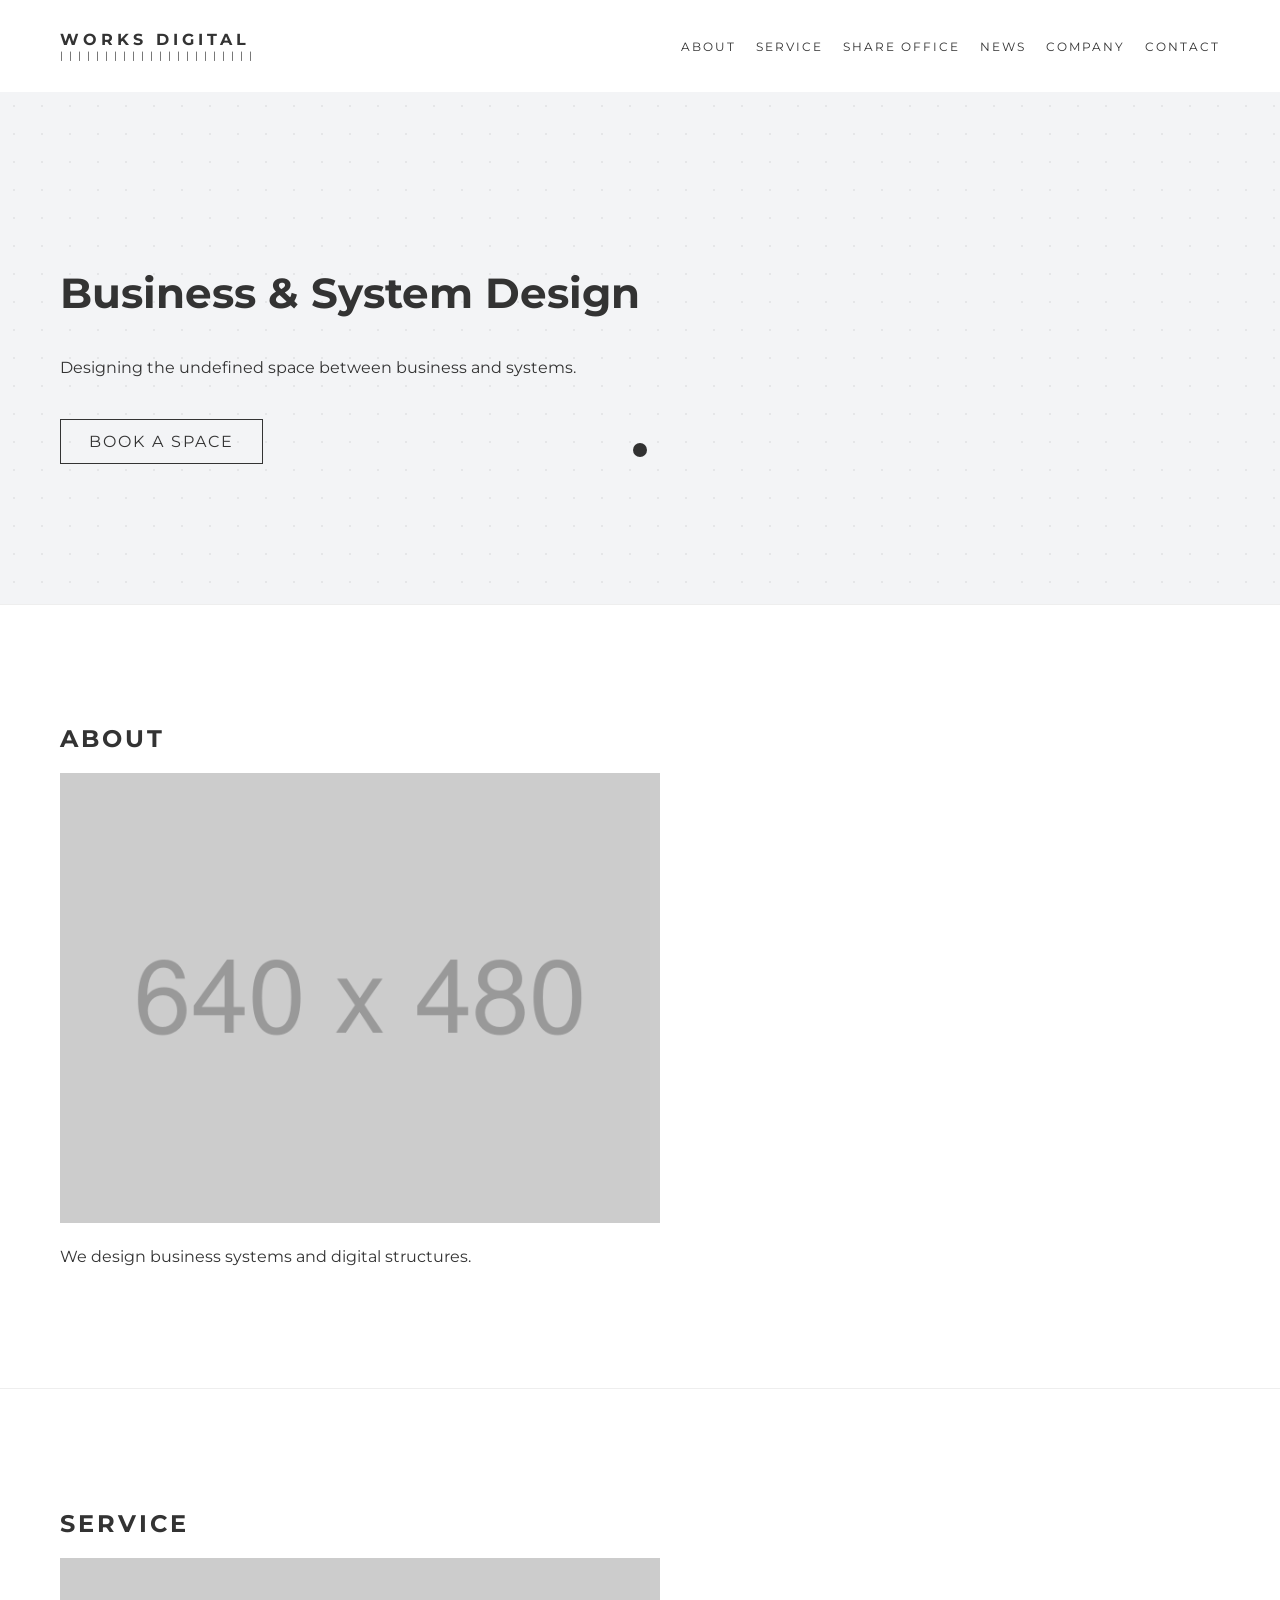
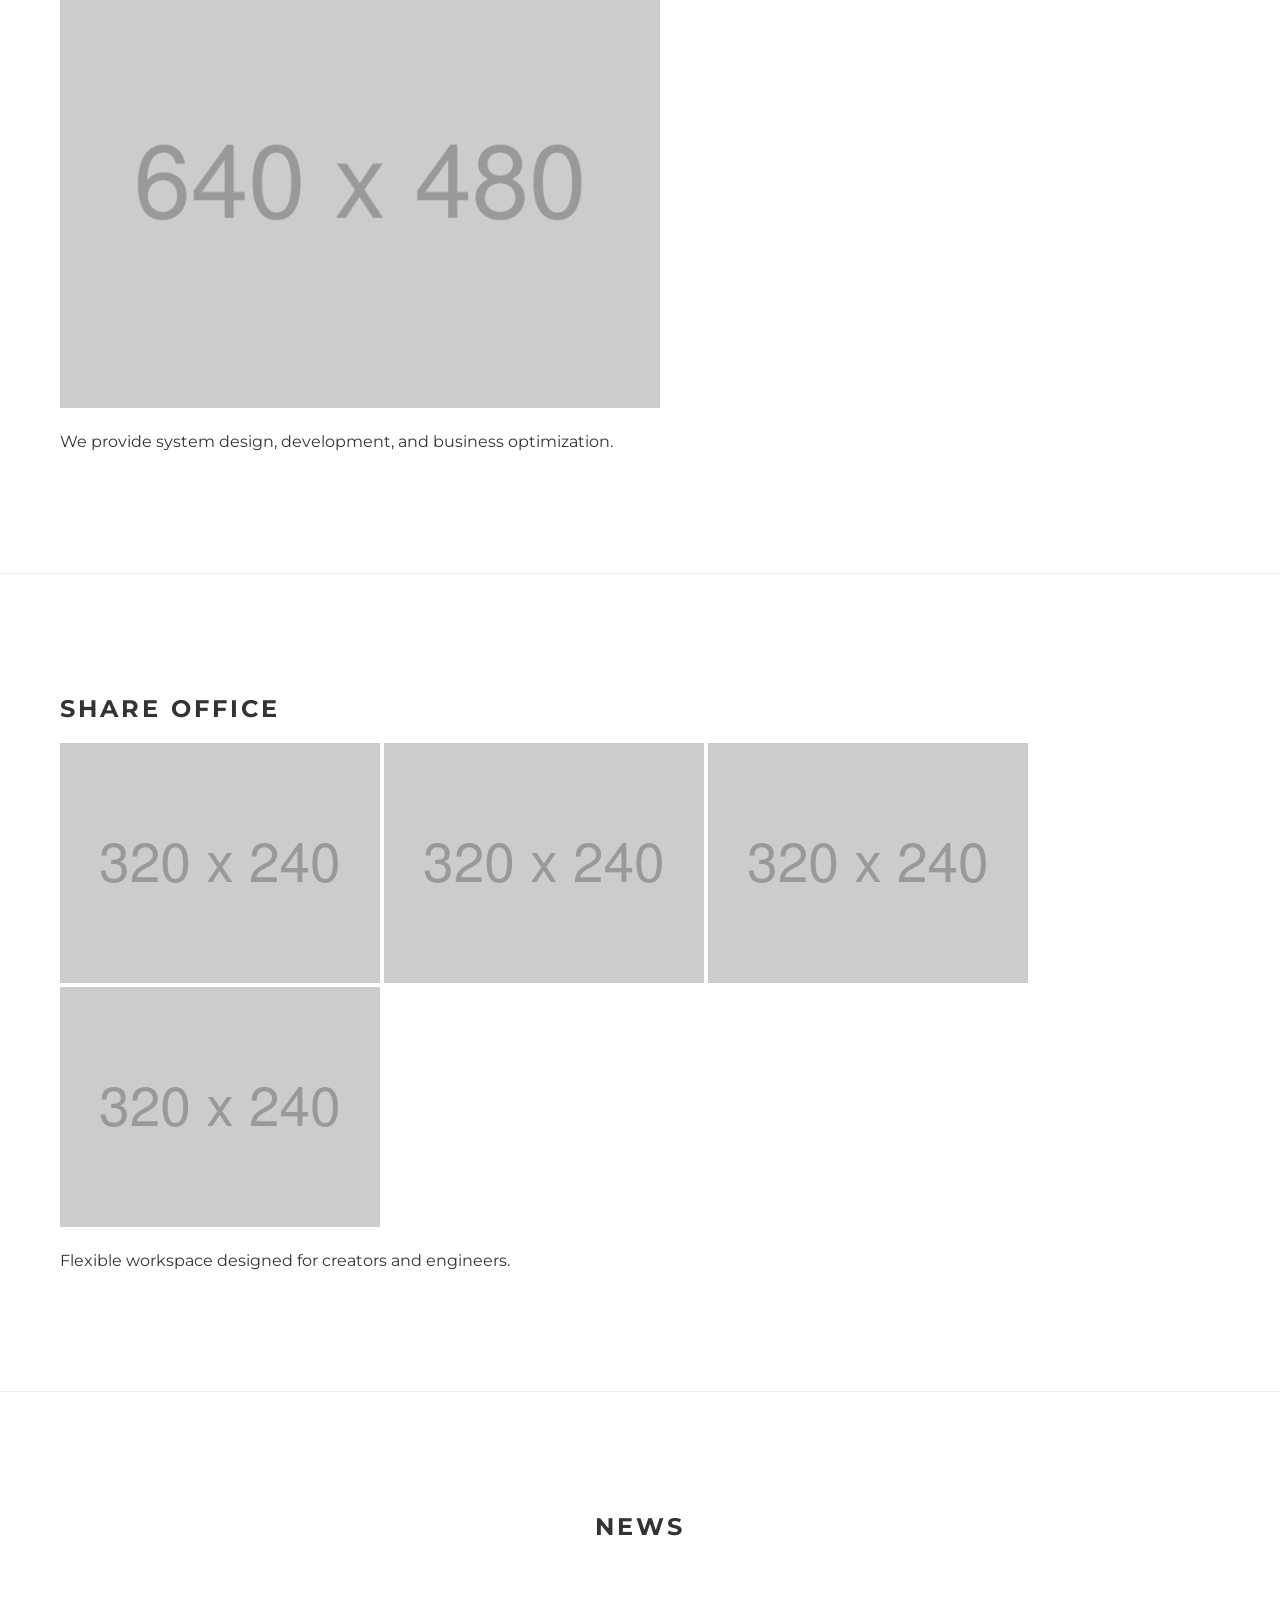
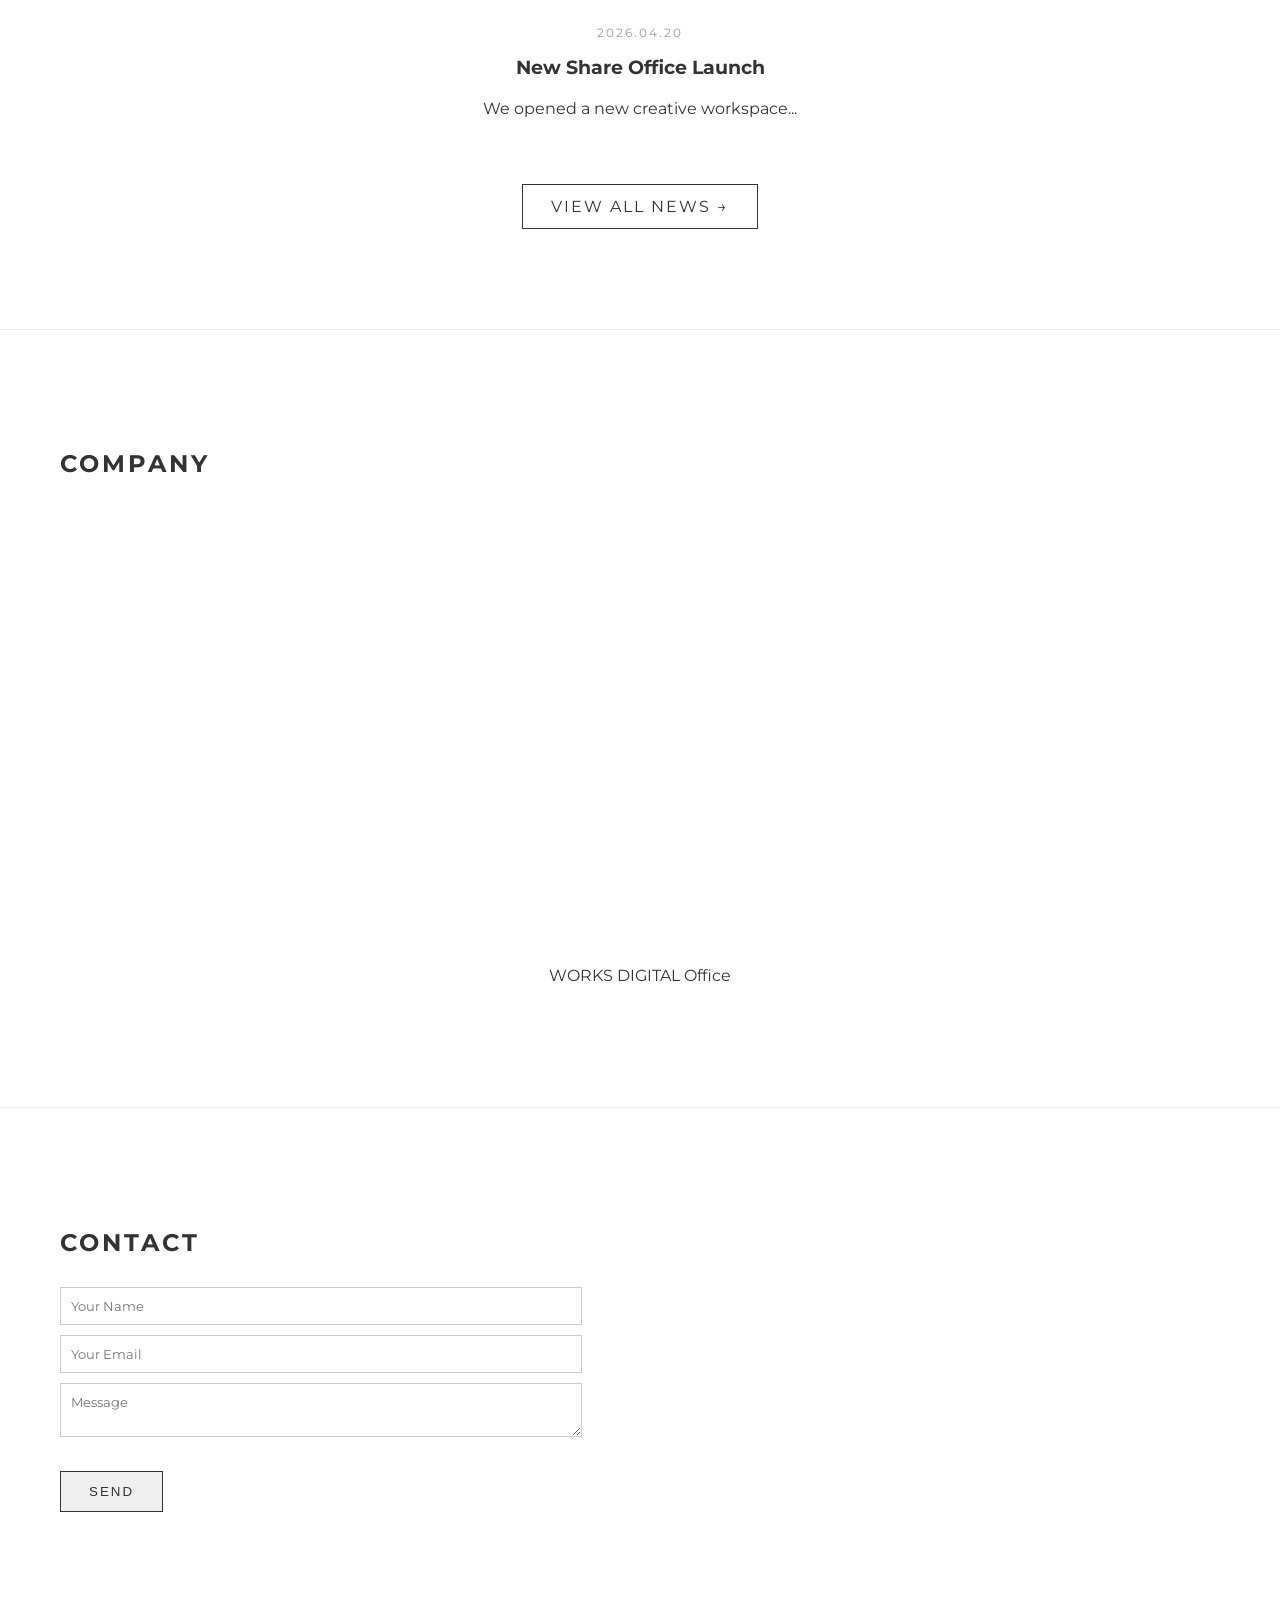
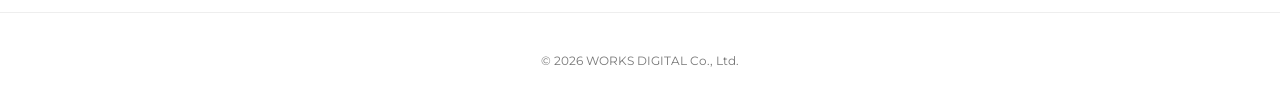
==== index copy.html @ cc823f72 "Fix mobile layout (image + contact)" ====
<!DOCTYPE html>
<html lang="en">
<head>
<meta charset="UTF-8" />
<meta name="viewport" content="width=device-width, initial-scale=1.0"/>
<title>WORKS DIGITAL</title>

<link href="https://fonts.googleapis.com/css2?family=Montserrat:wght@400;600;700&display=swap" rel="stylesheet">

<style>
html { scroll-behavior: smooth; }

/* ===== BODY ===== */
body {
  margin: 0;
  font-family: 'Montserrat', sans-serif;
  color: #333;
  background: #fff;
  cursor: none;
}

/* ===== CURSOR ===== */
.virtual-cursor {
  position: fixed;
  width: 14px;
  height: 14px;
  background: rgba(0,0,0,0.8);
  border-radius: 50%;
  pointer-events: none;
  transform: translate(-50%, -50%);
  z-index: 9999;
  display: flex;
  align-items: center;
  justify-content: center;
  color: #fff;
  font-size: 8px;
  letter-spacing: 1px;
  transition: all 0.2s ease;
}

/* ===== HEADER ===== */
header {
  padding: 30px 60px;
  display: flex;
  justify-content: space-between;
  align-items: center;
  position: sticky;
  top: 0;
  background: #fff;
  z-index: 1000;
}

.logo { font-weight: 700; letter-spacing: 4px; }
.logo-bar { font-size: 10px; letter-spacing: 6px; }

nav {
  display: flex;
  align-items: center;
}

nav a {
  margin-left: 20px;
  text-decoration: none;
  color: #333;
  font-size: 12px;
  letter-spacing: 2px;
  position: relative;
}

/* NAV HOVER */
nav a::after {
  content: "";
  position: absolute;
  width: 0;
  height: 1px;
  bottom: -3px;
  left: 0;
  background: #333;
  transition: 0.3s;
}
nav a:hover::after {
  width: 100%;
}

/* HERO */
.hero { 
  padding: 140px 60px; 
  
  background-color: #f3f4f6;
  background-image: radial-gradient(rgba(0,0,0,0.06) 1px, transparent 1px);
  background-size: 28px 28px;
}

h1 { font-size: 42px; }
h2 { letter-spacing: 3px; }
p { line-height: 1.8; }

/* BUTTON */
.btn {
  display: inline-block;
  margin-top: 20px;
  padding: 12px 28px;
  border: 1px solid #333;
  text-decoration: none;
  color: #333;
  letter-spacing: 2px;
  transition: 0.3s;
}
.btn:hover {
  background: #333;
  color: #fff;
}

/* SECTION */
section {
  padding: 100px 60px;
  border-bottom: 1px solid #eee;
}

/* FOOTER */
footer {
  padding: 40px;
  text-align: center;
  font-size: 12px;
  color: #777;
}

/* MODAL */
#bookingModal {
  display: none;
  position: fixed;
  top: 0;
  left: 0;
  width: 100%;
  height: 100%;
  background: #ffffff;
  justify-content: center;
  align-items: center;
  flex-direction: column;
  z-index: 999;
}

/* MOBILE */
@media (max-width: 768px) {

  body { cursor: auto; }
  .virtual-cursor { display: none; }

  header {
    padding: 20px;
    align-items: flex-start;
  }

  nav {
    flex-direction: column;
    align-items: flex-end;
    margin-top: 10px;
    gap: 8px;
  }

  nav a {
    margin: 0;
    font-size: 12px;
  }

  .hero { padding: 80px 20px; }
  h1 { font-size: 28px; }

  section { padding: 60px 20px; }

  h1, h2, p { text-align: center; }

  .btn {
    width: 80%;
    text-align: center;
  }
}

/* FADE */
.fade {
  opacity: 0;
  transform: translateY(20px);
  transition: 0.6s;
  pointer-events: none;
}
.fade.show {
  opacity: 1;
  transform: translateY(0);
  pointer-events: auto;
}

#contact form {
    margin-top: 30px;
    max-width: 500px;
  }

  #contact input,
  #contact textarea {
    width: 100%;
    margin-bottom: 10px;
    padding: 10px;
    border: 1px solid #ccc;
    font-family: inherit;
  }

  /* NEWS */
#news {
  text-align: center;
}

.news-item {
  max-width: 600px;
  margin: 40px auto;
}

.news-item .date {
  font-size: 12px;
  color: #999;
  letter-spacing: 2px;
}

.news-item h3 {
  margin: 10px 0;
}

 /* COMPANY */
.map {
  max-width: 800px;
  margin: 40px auto;
}

#company p {
  text-align: center;
}

</style>
</head>

<body>

<!-- CURSOR -->
<div class="virtual-cursor" id="cursor">
  <span id="cursorText"></span>
</div>

<header>
  <div>
    <div class="logo">WORKS DIGITAL</div>
    <div class="logo-bar">||||||||||||||||||||||</div>
  </div>
  <nav>
    <a href="#about">ABOUT</a>
    <a href="#service">SERVICE</a>
    <a href="#share">SHARE OFFICE</a>
    <a href="#news">NEWS</a>
    <a href="#company">COMPANY</a>
    <a href="#contact">CONTACT</a>
  </nav>
</header>

<section class="hero">
  <h1>Business & System Design</h1>
  <p>Designing the undefined space between business and systems.</p>
  <a onclick="openBooking()" class="btn">BOOK A SPACE</a>
</section>

<section id="about" class="fade">
  <h2>ABOUT</h2>

  <img 
    src="img/about/640x480.png"
    srcset="
      img/about/320x240.png 320w,
      img/about/640x480.png 640w,
      img/about/800x600.png 800w
    "
    sizes="(max-width: 768px) 100vw, 600px"
    alt="About image"
  >

  <p>We design business systems and digital structures.</p>
</section>

<section id="service" class="fade">
  <h2>SERVICE</h2>

  <img 
    src="img/service/640x480.png"
    srcset="
      img/service/320x240.png 320w,
      img/service/640x480.png 640w,
      img/service/800x600.png 800w
    "
    sizes="(max-width: 768px) 100vw, 600px"
    alt="Service image"
  >

  <p>We provide system design, development, and business optimization.</p>
</section>

<section id="share" class="fade">
  <h2>SHARE OFFICE</h2>

  <div class="gallery">
    <img src="img/share/320x240.png" alt="Share image 1">
    <img src="img/share/320x240.png" alt="Share image 2">
    <img src="img/share/320x240.png" alt="Share image 3">
    <img src="img/share/320x240.png" alt="Share image 4">
  </div>

  <p>Flexible workspace designed for creators and engineers.</p>
</section>
<section id="news" class="fade">
  <h2>NEWS</h2>
　<div class="news-item">
    <p class="date">2026.04.20</p>
    <h3>New Share Office Launch</h3>
    <p>We opened a new creative workspace...</p>
  </div>

  <a href="news.html" class="btn">VIEW ALL NEWS →</a>
</section>
<section id="company" class="fade">
  <h2>COMPANY</h2>

  <div class="map">
    <iframe 
      src="https://www.google.com/maps?q=Shibuya+Tokyo&output=embed"
      width="100%" 
      height="400" 
      style="border:0;" 
      loading="lazy">
    </iframe>
  </div>

  <p>
    WORKS DIGITAL Office
  </p>
</section>
<section id="contact" class="fade">
  <h2>CONTACT</h2>

  <form action="https://formspree.io/f/xvzdrbqr" method="POST">

    <input type="text" name="name" placeholder="Your Name" required>

    <input type="email" name="email" placeholder="Your Email" required>

    <textarea name="message" placeholder="Message" required></textarea>

    <button type="submit" class="btn">SEND</button>

  </form>
</section>

<footer>© 2026 WORKS DIGITAL Co., Ltd.</footer>

<div id="bookingModal">
  <h2>What do you want to book?</h2>
  <div style="margin-top:20px;">
    <a href="https://calendar.app.google/jhtGub4u4WqRioit6" class="btn">OFFICE</a>
    <a href="https://calendar.app.google/FurURr7vJDFDzrS2A" class="btn">INTERVIEW</a>
  </div>
  <p onclick="closeBooking()">CLOSE</p>
</div>

<script>
/* MODAL */
function openBooking() {
  document.getElementById("bookingModal").style.display = "flex";
}
function closeBooking() {
  document.getElementById("bookingModal").style.display = "none";
}

/* FADE */
const fades = document.querySelectorAll('.fade');
window.addEventListener('scroll', () => {
  fades.forEach(el => {
    const rect = el.getBoundingClientRect().top;
    if (rect < window.innerHeight - 100) {
      el.classList.add('show');
    }
  });
});

/* CURSOR */
const cursor = document.getElementById('cursor');
const cursorText = document.getElementById('cursorText');

let mouseX = window.innerWidth / 2;
let mouseY = window.innerHeight / 2;
let currentX = mouseX;
let currentY = mouseY;
let speed = 0.12;

window.addEventListener('mousemove', e => {
  mouseX = e.clientX;
  mouseY = e.clientY;
});

window.addEventListener('mousedown', () => {
  speed = 0.2;
  cursor.style.background = '#555';
  cursorText.innerText = 'CLICK';
});
window.addEventListener('mouseup', () => {
  speed = 0.12;
  cursor.style.background = 'rgba(0,0,0,0.8)';
  cursorText.innerText = '';
});

/* HOVER + MAGNET */
const hoverTargets = document.querySelectorAll('a, .btn');

hoverTargets.forEach(el => {

  el.addEventListener('mouseenter', () => {
    cursor.style.width = '40px';
    cursor.style.height = '40px';
    cursor.style.background = 'rgba(0,0,0,0.6)';
    cursorText.innerText = 'VIEW';
  });

  el.addEventListener('mouseleave', () => {
    cursor.style.width = '14px';
    cursor.style.height = '14px';
    cursor.style.background = 'rgba(0,0,0,0.8)';
    cursorText.innerText = '';
    el.style.transform = 'translate(0,0)';
  });

  el.addEventListener('mousemove', (e) => {
    const rect = el.getBoundingClientRect();
    const offsetX = e.clientX - (rect.left + rect.width / 2);
    const offsetY = e.clientY - (rect.top + rect.height / 2);
    el.style.transform = `translate(${offsetX * 0.2}px, ${offsetY * 0.2}px)`;
  });

});

/* ANIMATION LOOP */
function animate() {
  currentX += (mouseX - currentX) * speed;
  currentY += (mouseY - currentY) * speed;
  cursor.style.left = currentX + 'px';
  cursor.style.top = currentY + 'px';
  requestAnimationFrame(animate);
}
animate();
</script>

</body>
</html>
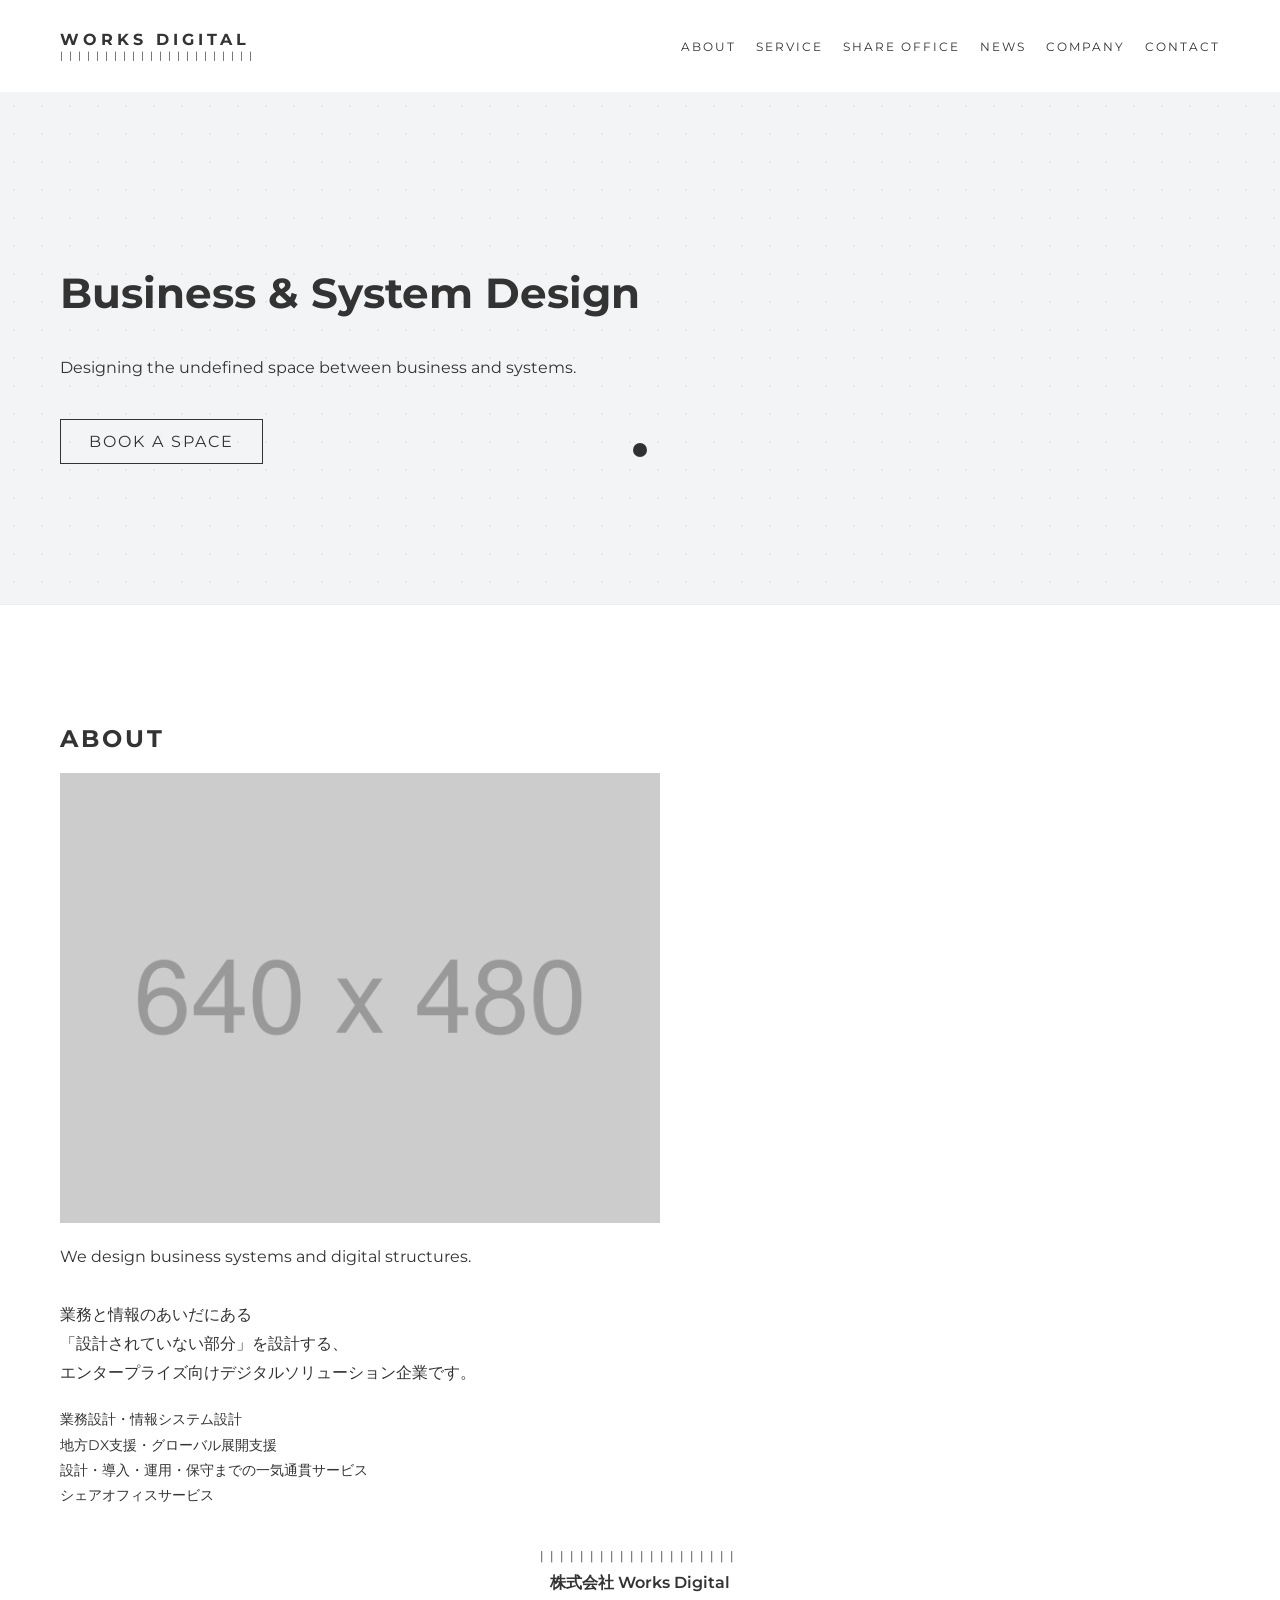
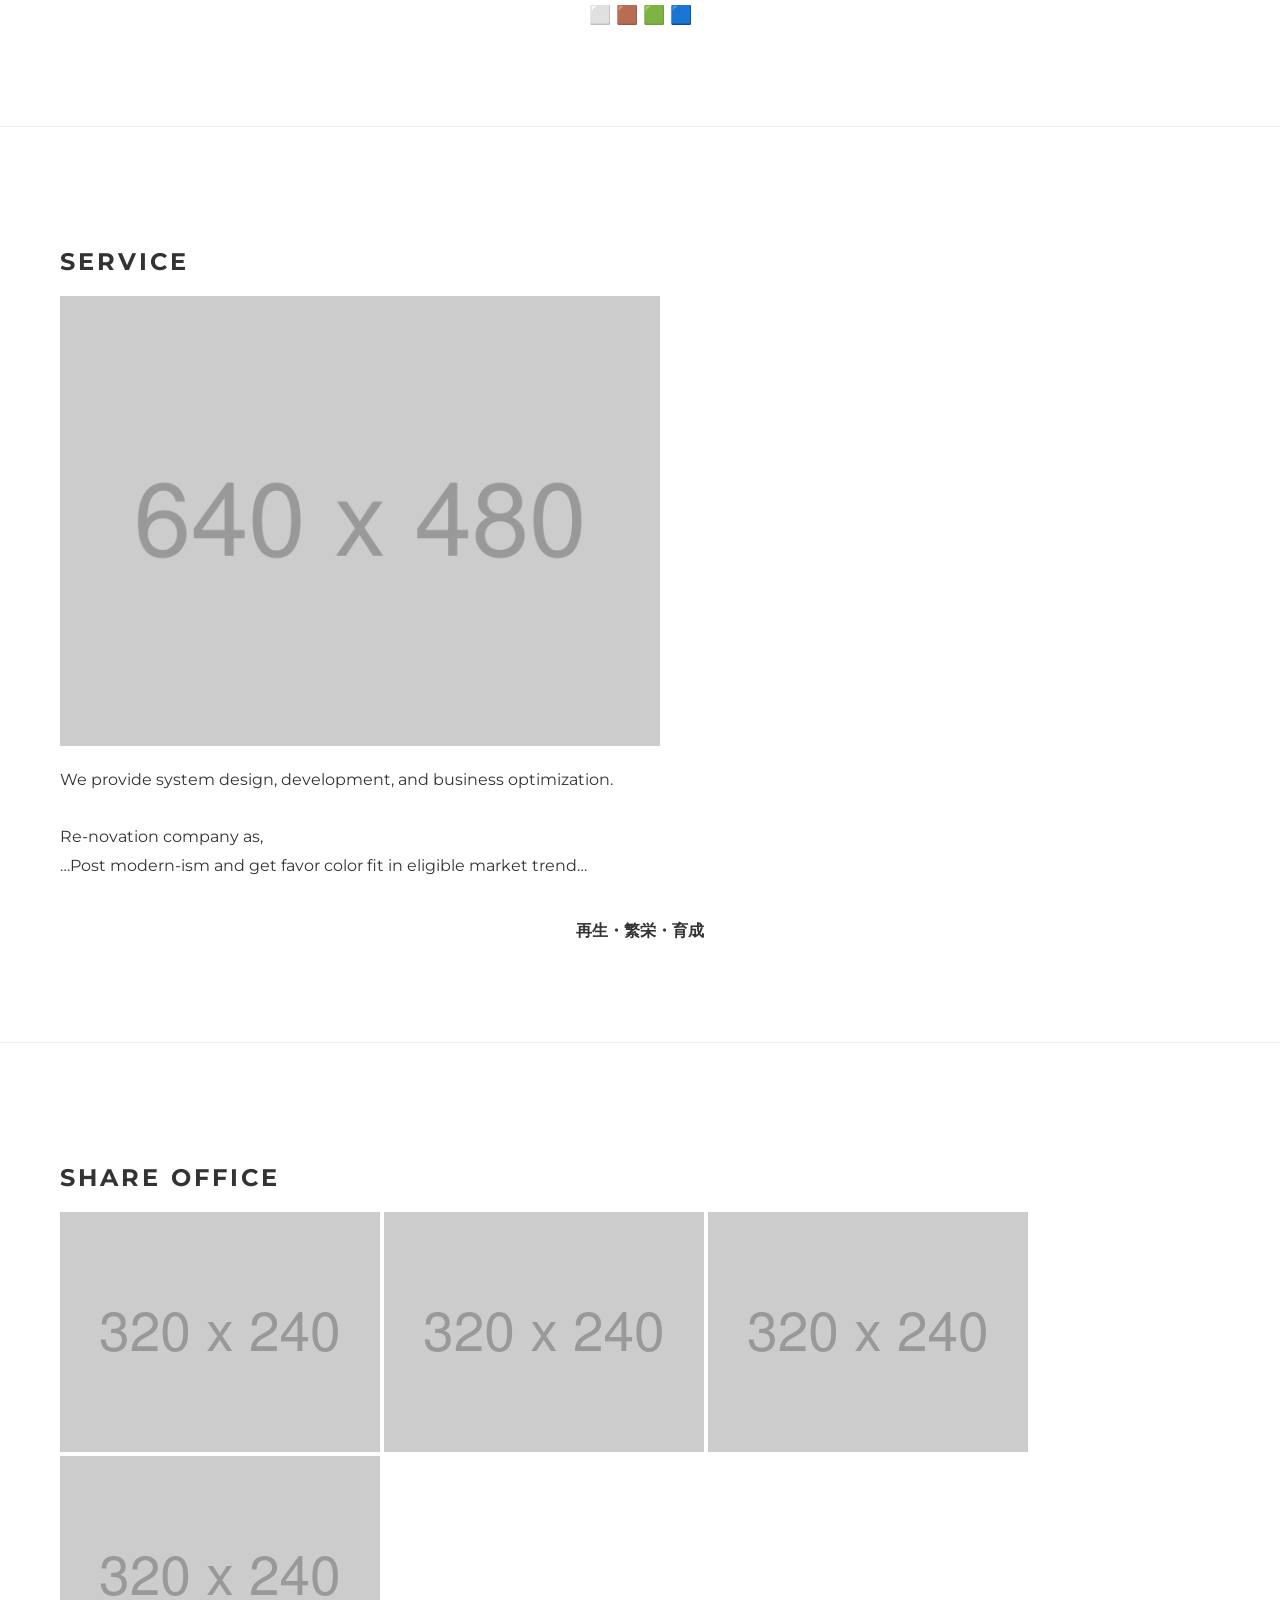
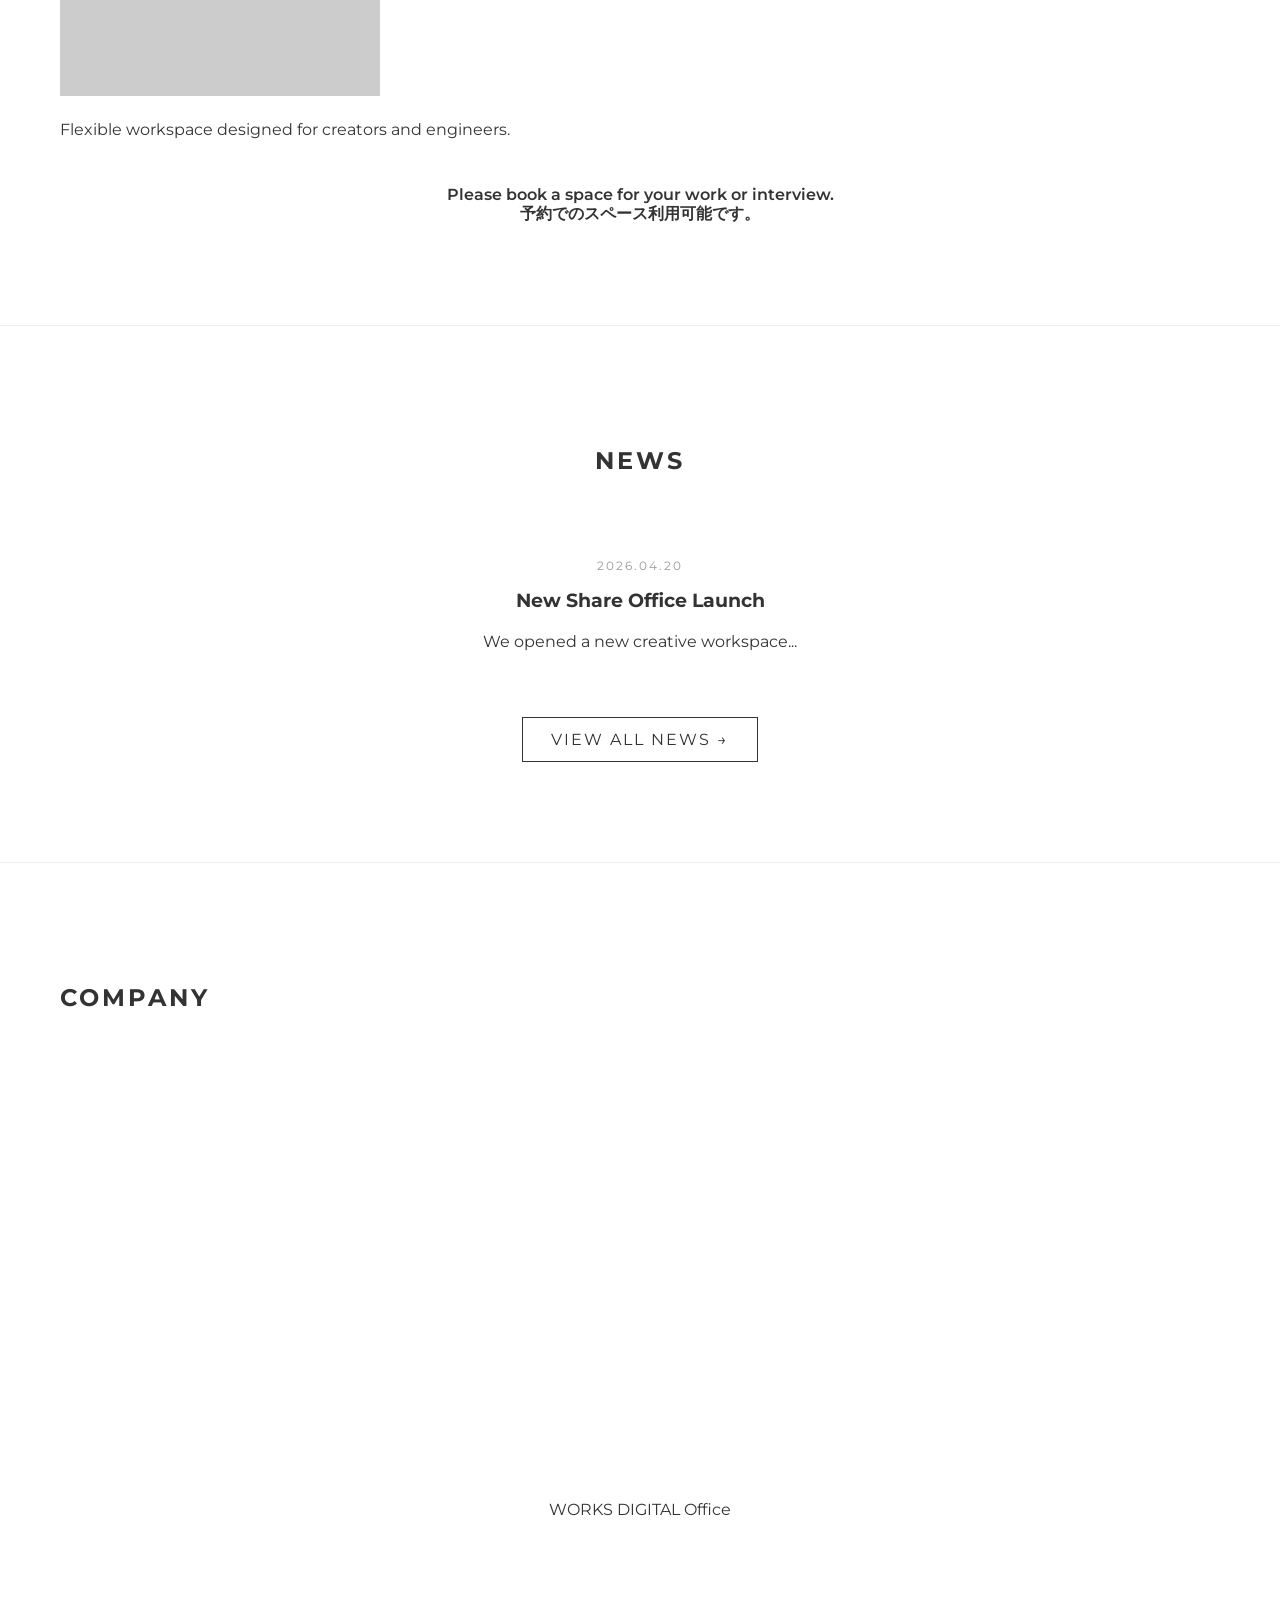
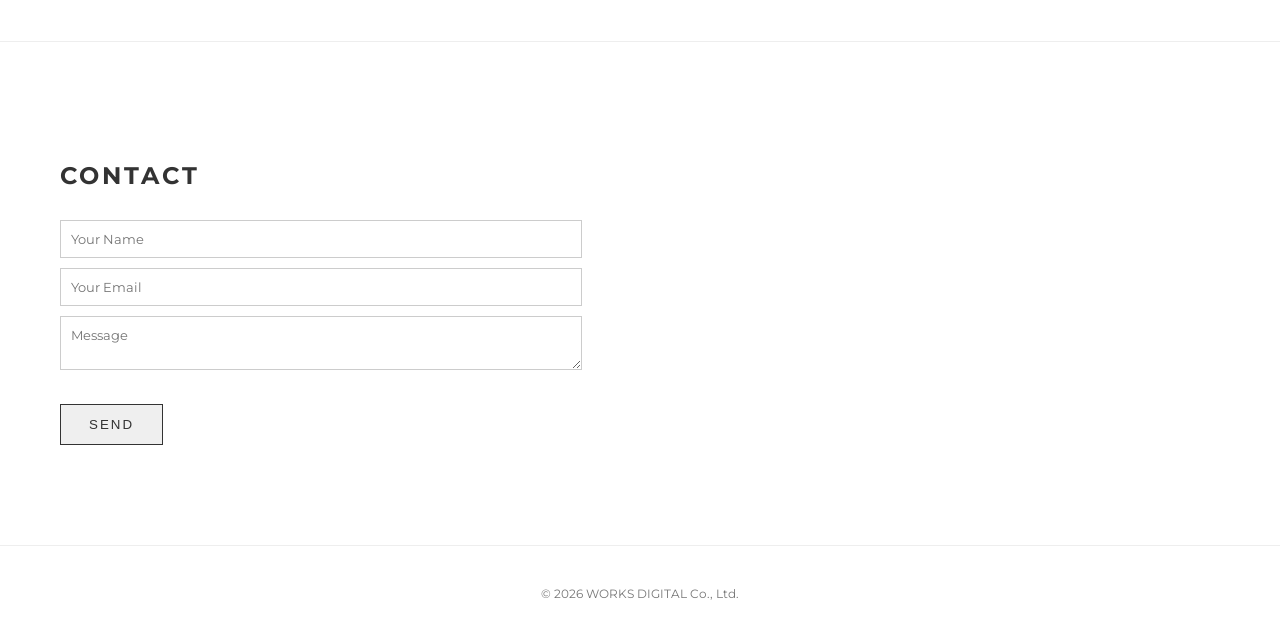
==== commit 8dbd233f: "Refactor: split CSS and JS" ====
--- a/index copy.html
+++ b/index copy.html
@@ -67,7 +67,7 @@
   position: relative;
 }
 
-/* NAV HOVER */
+/* ==== NAV HOVER ==== */
 nav a::after {
   content: "";
   position: absolute;
@@ -82,7 +82,7 @@
   width: 100%;
 }
 
-/* HERO */
+/* ==== HERO ==== */
 .hero { 
   padding: 140px 60px; 
   
@@ -95,7 +95,7 @@
 h2 { letter-spacing: 3px; }
 p { line-height: 1.8; }
 
-/* BUTTON */
+/* ==== BUTTON ==== */
 .btn {
   display: inline-block;
   margin-top: 20px;
@@ -111,13 +111,13 @@
   color: #fff;
 }
 
-/* SECTION */
+/* ==== SECTION ==== */
 section {
   padding: 100px 60px;
   border-bottom: 1px solid #eee;
 }
 
-/* FOOTER */
+/* ==== FOOTER ==== */
 footer {
   padding: 40px;
   text-align: center;
@@ -125,7 +125,7 @@
   color: #777;
 }
 
-/* MODAL */
+/* ==== MODAL ==== */
 #bookingModal {
   display: none;
   position: fixed;
@@ -140,7 +140,7 @@
   z-index: 999;
 }
 
-/* MOBILE */
+/* ==== MOBILE ==== */
 @media (max-width: 768px) {
 
   body { cursor: auto; }
@@ -176,7 +176,7 @@
   }
 }
 
-/* FADE */
+/* ==== FADE ==== */
 .fade {
   opacity: 0;
   transform: translateY(20px);
@@ -203,7 +203,7 @@
     font-family: inherit;
   }
 
-  /* NEWS */
+  /* ==== NEWS ==== */
 #news {
   text-align: center;
 }
@@ -223,7 +223,7 @@
   margin: 10px 0;
 }
 
- /* COMPANY */
+ /* ==== COMPANY ==== */
 .map {
   max-width: 800px;
   margin: 40px auto;
@@ -231,6 +231,35 @@
 
 #company p {
   text-align: center;
+}
+
+/* ===== MOBILE FIX ===== */
+@media (max-width: 768px) {
+
+  #about img,
+  #service img {
+    width: 100%;
+    height: auto;
+    display: block;
+    margin: 0 auto;
+  }
+
+  #contact form {
+    margin: 30px auto;
+    width: 100%;
+    max-width: 100%;
+  }
+
+  #contact input,
+  #contact textarea {
+    width: 100%;
+    box-sizing: border-box;
+  }
+
+  #contact button {
+    width: 100%;
+  }
+
 }
 
 </style>
@@ -278,7 +307,34 @@
     alt="About image"
   >
 
-  <p>We design business systems and digital structures.</p>
+ <p>
+  We design business systems and digital structures.<br><br>
+
+  業務と情報のあいだにある<br>
+  「設計されていない部分」を設計する、<br>
+  エンタープライズ向けデジタルソリューション企業です。
+</p>
+
+<p style="margin-top:20px; font-size:14px;">
+  業務設計・情報システム設計<br>
+  地方DX支援・グローバル展開支援<br>
+  設計・導入・運用・保守までの一気通貫サービス<br>
+  シェアオフィスサービス
+</p>
+
+<div style="margin-top:40px; text-align:center;">
+
+  <div style="letter-spacing:6px; font-size:12px;">
+    ||||||||||||||||||||
+  </div>
+
+  <div style="margin-top:10px; font-weight:600;">
+    株式会社 Works Digital
+  </div>
+
+  <div style="margin-top:10px; font-size:18px;">
+    ⬜️ 🟫 🟩 🟦
+  </div>
 </section>
 
 <section id="service" class="fade">
@@ -295,7 +351,20 @@
     alt="Service image"
   >
 
-  <p>We provide system design, development, and business optimization.</p>
+  <p>
+  We provide system design, development, and business optimization.<br><br>
+
+  Re-novation company as,<br>
+  …Post modern-ism and get favor color fit in eligible market trend…
+</p>
+
+<div style="margin-top:40px; text-align:center;">
+
+  <div style="margin-top:10px; font-weight:600;">
+    再生・繁栄・育成
+  </div>
+
+</div>
 </section>
 
 <section id="share" class="fade">
@@ -309,7 +378,14 @@
   </div>
 
   <p>Flexible workspace designed for creators and engineers.</p>
-</section>
+
+  <div style="margin-top:40px; text-align:center;">
+  
+  <div style="margin-top:10px; font-weight:600;">
+    Please book a space for your work or interview.<br>予約でのスペース利用可能です。
+  </div>
+</section>
+
 <section id="news" class="fade">
   <h2>NEWS</h2>
 　<div class="news-item">
@@ -320,12 +396,13 @@
 
   <a href="news.html" class="btn">VIEW ALL NEWS →</a>
 </section>
+
 <section id="company" class="fade">
   <h2>COMPANY</h2>
 
   <div class="map">
     <iframe 
-      src="https://www.google.com/maps?q=Shibuya+Tokyo&output=embed"
+      src="https://www.google.com/maps?q=Kamagaya+Chiba&output=embed"
       width="100%" 
       height="400" 
       style="border:0;" 
@@ -337,6 +414,7 @@
     WORKS DIGITAL Office
   </p>
 </section>
+
 <section id="contact" class="fade">
   <h2>CONTACT</h2>
 
@@ -356,16 +434,16 @@
 <footer>© 2026 WORKS DIGITAL Co., Ltd.</footer>
 
 <div id="bookingModal">
-  <h2>What do you want to book?</h2>
+  <h2>SELECT A BOOKING OPTION</h2>
   <div style="margin-top:20px;">
-    <a href="https://calendar.app.google/jhtGub4u4WqRioit6" class="btn">OFFICE</a>
-    <a href="https://calendar.app.google/FurURr7vJDFDzrS2A" class="btn">INTERVIEW</a>
+    <a href="https://calendar.app.google/jhtGub4u4WqRioit6" class="btn">For OFFICE</a>
+    <a href="https://calendar.app.google/FurURr7vJDFDzrS2A" class="btn">For INTERVIEW</a>
   </div>
   <p onclick="closeBooking()">CLOSE</p>
 </div>
 
 <script>
-/* MODAL */
+/* ==== MODAL ==== */
 function openBooking() {
   document.getElementById("bookingModal").style.display = "flex";
 }
@@ -373,7 +451,7 @@
   document.getElementById("bookingModal").style.display = "none";
 }
 
-/* FADE */
+/* ==== FADE ==== */
 const fades = document.querySelectorAll('.fade');
 window.addEventListener('scroll', () => {
   fades.forEach(el => {
@@ -384,7 +462,7 @@
   });
 });
 
-/* CURSOR */
+/* ==== CURSOR ==== */
 const cursor = document.getElementById('cursor');
 const cursorText = document.getElementById('cursorText');
 
@@ -410,7 +488,7 @@
   cursorText.innerText = '';
 });
 
-/* HOVER + MAGNET */
+/* ==== HOVER + MAGNET ==== */
 const hoverTargets = document.querySelectorAll('a, .btn');
 
 hoverTargets.forEach(el => {
@@ -439,7 +517,7 @@
 
 });
 
-/* ANIMATION LOOP */
+/* ==== ANIMATION LOOP ==== */
 function animate() {
   currentX += (mouseX - currentX) * speed;
   currentY += (mouseY - currentY) * speed;
